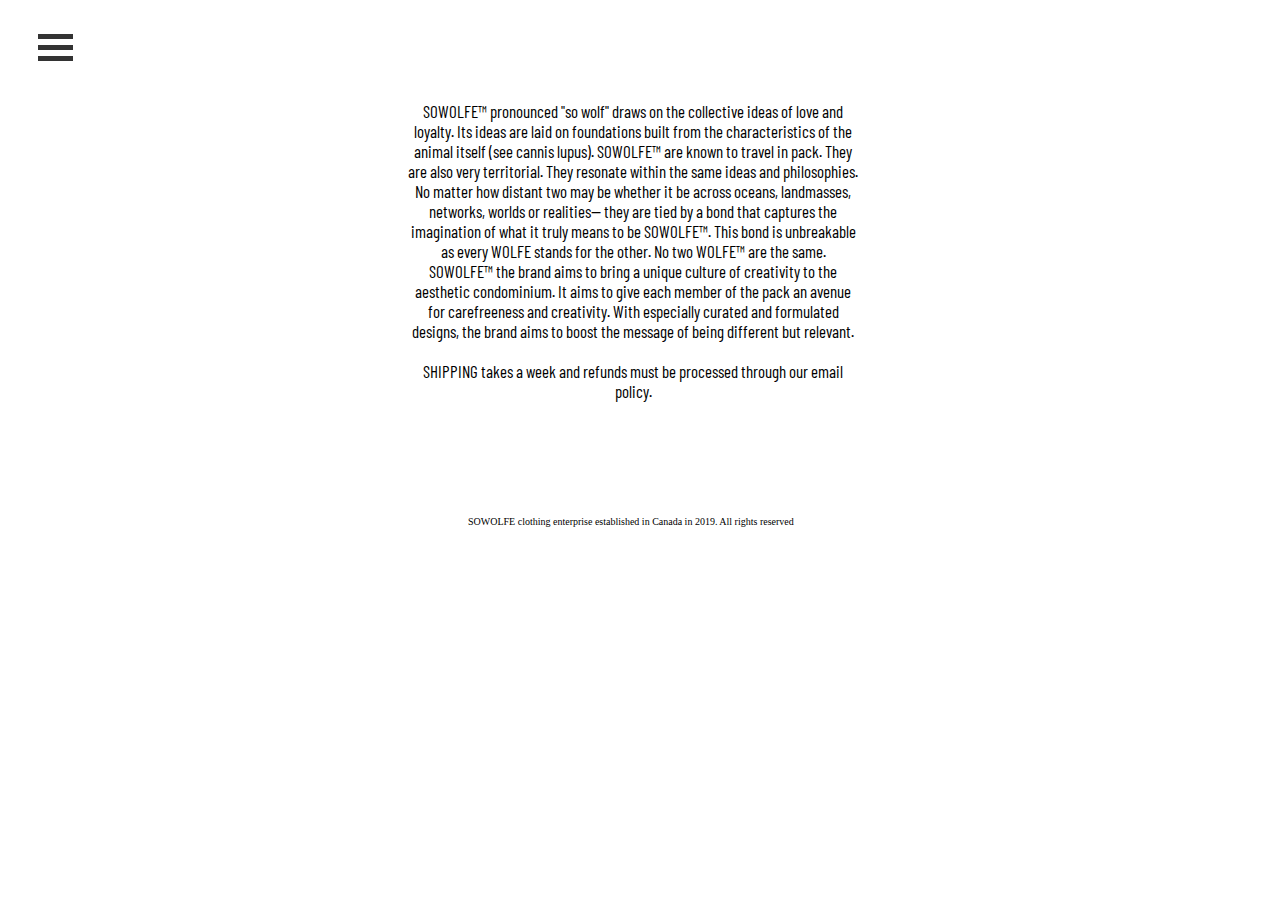
==== code/about.html @ 5dd14ddb "Add files via upload" ====
<!DOCTYPE html>
<html lang="en" dir="ltr">
  <head>
    <meta charset="utf-8">
    <title></title>
    <link rel="stylesheet" href="style.css">
    <link rel="preconnect" href="https://fonts.googleapis.com">
    <link rel="preconnect" href="https://fonts.gstatic.com" crossorigin>
    <link href="https://fonts.googleapis.com/css2?family=Barlow+Condensed:ital,wght@1,700&display=swap" rel="stylesheet">
    <script src="doc.js"></script>

  </head>



  <body class="aboutbody">



    <a href="navpage.html">
      <div class="container" onclick="myFunction(this)">
        <div class="bar1"></div>
        <div class="bar2"></div>
        <div class="bar3"></div>
      </div>
    </a>

    <p class="abouttext">SOWOLFE™ pronounced "so wolf" draws on the collective ideas of love and loyalty. Its ideas are laid on foundations built from the characteristics of the animal itself (see cannis lupus).
      SOWOLFE™ are known to travel in pack. They are also very territorial.
      They resonate within the same ideas and philosophies. No matter how distant two may be whether it be across oceans, landmasses, networks, worlds or realities-- they are tied by a bond that captures the imagination of what it truly means to be SOWOLFE™. This bond is unbreakable as every WOLFE stands for the other. No two WOLFE™ are the same.
      SOWOLFE™ the brand aims to bring a unique culture of creativity to the aesthetic condominium. It aims to give each member of the pack an avenue for carefreeness and creativity. With especially curated and formulated designs, the brand aims to boost the message of being different but relevant.
      <br><br> SHIPPING takes a week and refunds must be processed through our email policy.
    </p>

    <div class="orangewolfe">
      <img src="images/orangewolfe.png" alt="">
    </div>


    <p class="aboutfooter">SOWOLFE clothing enterprise established in Canada in 2019. All rights reserved</p>


  </body>




</html>
---- code/style.css ----
@media only screen and (min-width: 768px){

}
.indexbody{
  background-color:black;
  justify-content: center;
}

.homebody hr{
  width:900px;
}

.contact{
  text-decoration-style: solid;
}

.navpagebody{
  background-color:#ffde59;
  justify-content: center;
}

.shopitems img{
  display: inline;
}

.description{
  position: relative;
  top: -110px;
  left: 110px;
  font-family: 'Alfa Slab One';
  font-family: 'Archivo Black', serif;
  font-family: 'Barlow Condensed', serif;
}

.container {
display: inline-block;
padding-left: 20px;
padding-right: 120px;
padding-top: 20px;
cursor: pointer;
}

.bar1, .bar2, .bar3 {
width: 35px;
height: 5px;
background-color: #333;
margin: 6px 0;
transition: 0.4s;
}

.change .bar1 {
-webkit-transform: rotate(-45deg) translate(-9px, 6px);
transform: rotate(-45deg) translate(-9px, 6px);
}

.change .bar2 {opacity:
  0;
}



.change .bar3 {
-webkit-transform: rotate(45deg) translate(-8px, -8px);
transform: rotate(45deg) translate(-8px, -8px);
}

.navitems{
  display: none;
}

#navbar:hover{
  opacity: 0.45;
}
#anotherwolfe:hover{
  opacity: 0.45;
}
#cart:hover{
  opacity: 0.45;
}

.indexnav{
  text-align: center;
}

.navpageitems ul{
  text-align: center;
  margin-top: 30px;
  margin-left: -70px;
  -webkit-text-stroke: 1px white;
  font-family: 'Barlow Condensed', sans-serif;
  font-size: 90px;
  list-style-type: none;
}
.navpageitems ul a{
  text-decoration: none;
  color: black;
  margin-bottom: 30px;
}

.xbtn img{
  width: 30px;
  padding-left: 35px;
  padding-top: 35px;
}

.xbtn img:hover{
  opacity: 0.45;

}

.logo img {
 max-width: 100%;
 max-height: 100%;
 position: absolute;
 height: 190px;
 width: 280px;
 top:100px;
 left: 120px;

}

.logo{
  height: 200px;
  width: 200px;
  justify-content: center;
}

.indexnav{
  top:260px;
  left: 200px;
  padding-top: 30px;
  position: absolute;

}

.indexnav li{
  color: white;
  padding-top: 30px;
  list-style: none;
}

.checkoutprice{
  font-family: 'Garet', sans-serif;
  font-weight: bolder;
  font-size: 35px;
  padding-left: 400px;
  position: relative;
  margin-top: -46px;
}

.indexnav #homebtn li{
  text-decoration: none;
}

.indexnav #homebtn:hover{
  opacity:0.45;

}

.indexnav a{
  text-decoration: none;
}

.indexnav a li:hover {
  color: #ffde59;
}


.credit{
  color: white;
  top:580px;
  left: 160px;
  width:20px;
  font-size: 12px;
  padding-top: 30px;
  position: absolute;
}

.credit img{
  height:15px;
}

.homebody #navbar img{
  width: 30px;
  padding-left: 45px;
  padding-right: 110px;
  padding-top: 35px;

}

.homebody #anotherwolfe img{
  width: 70px;
  padding-left: 40px;
  padding-right: 110px;
  padding-top: 10px;
}

.orangewolfe img{
  width: 200px;
  padding-left: 130px;

}

.aboutfooter{
  font-size: 10px;
  padding-top: 30px;
  padding-left: 90px;
  font-family: "Times New Roman", serif;
}
.checkfooter{
  font-size: 10px;
  padding-top: 10px;
  padding-left: 90px;
  font-family: "Times New Roman", serif;
  position: relative;
  top: -110px;
}
.newsfooter{
  font-size: 10px;
  padding-top: 40px;
  padding-left: 90px;
  font-family: "Times New Roman", serif;
}


.abouttext{
  font-size: 17px;
  max-width: 450px;
  font-family: 'Archivo Black', sans-serif;
  font-family: 'Barlow Condensed', sans-serif;
  padding: 40px;
  margin-top: -10px;
}

.newstext{
  font-size: 17px;
  max-width: 450px;
  font-family: 'Archivo Black', sans-serif;
  font-family: 'Barlow Condensed', sans-serif;
  padding: 40px;
  margin-top: -10px;
}

.homepageimgs #id{
  position: relative;

}

.homebody #cart img{
  width: 50px;
  padding-left: 50px;
  padding-top: 16px;

}

.homebody .navbar_items{
  display: flex;


}

.homebody hr{

  padding-top: 0px;
  width: 500px;

}

.measurements{
  position: relative;
  display: inline-flex;
  margin-left: 75px;
  top: -110px;
}

.measurements button{
  padding: 30px;
}

.button {
  background-color: black;
  border: none;
  color: white;
  padding: 10px 32px;
  text-align: center;
  text-decoration: none;
  display: inline-block;
  font-size: 18px;
  margin: 4px 2px;
  cursor: pointer;
  -webkit-transition-duration: 0.4s; /* Safari */
  transition-duration: 0.4s;
}
.button2:hover {
  box-shadow: 0 12px 16px 0 rgba(0,0,0,0.24),0 17px 50px 0 rgba(0,0,0,0.19);

}

.keepshop{
  text-decoration: none;
  padding-top: -30px;
  justify-content: center;
  padding-left: 215px;
  font-family: "Times New Roman";
  font-size: 12px;
  color: black;
  position:relative;
  top: -100px;

}


.hugesale img{
  width: 100px;
  padding-top: 30px;
  padding-left: 203px;
}

.checkoutimg{

  justify-content: center;
  position: relative;
  padding-left: 60px;
}



 #img4 img{
   width:240px;
   height:240px;
   padding-top: 0px;
}

 #img34 img{
   display: flex;
   width:230px;
   height:290px;


}
#img18 img{
  width:240px;
  height:270px;


}
#img1 img{
  width:230px;
  height:260px;

}

.price{
  color:red;
  padding-left: 70px;
  font-family: 'Barlow Condensed', sans-serif;
  font-size: 30px;
}



.navigationitems{
  display: none;
}

.navpageitems ul a:hover{
  opacity: 0.45;
}


.container{
  padding-left: 40px;
}

.checkoutbody .container{

}



  /* For desktop: */
@media only screen and (min-width: 768px) {

  .logo img{
    left:500px;
    top: 200px;
  }

  .credit{
    color: white;
    top:660px;
    left: 540px;
    width:20px;
    font-size: 12px;
    padding-top: 30px;
    position: absolute;
  }


  .indexnav{
    top:110px;
    left: 750px;
    padding-top: 30px;
    position: absolute;
  }

  .homebody #navbar img{
    display: none;

  }
  .homebody #cart img{
    display: none;
  }
  .homebody #anotherwolfe img{
    width: 80px;
    padding-left: 20px;
    margin-bottom: 60px;
  }
  .hugesale img{
      width: 100px;
      padding-top: 30px;
      padding-left: 580px;
  }

  .homebody .footnote img{
    width: 340px;
    padding-top: 40px;
    padding-left: 470px;
    position: -webkit-sticky;
    position: sticky;
    top: 0;
  }
  .navigationitems {
    display: inline;
    margin: 200px;
    left: 650px;
    top: -105px;
    position:relative;
    padding-left: 20px;
  }

  a .container{
    padding-left: 30px;
  }

  .navigationitems a:hover{
    opacity: 0.45;
  }

  #navbar:hover{
    opacity: 0.45;
  }
  #anotherwolfe:hover{
    opacity: 0.45;
  }
  #cart:hover{
    opacity: 0.45;
  }
  .homebody .blackbar{
    width: 1500px;

  }

  .abouttext{
    font-size: 17px;
    padding-left: 400px;
    font-family: 'Archivo Black', sans-serif;
    font-family: 'Barlow Condensed', sans-serif;
    text-align: center;

  }

  .newstext{
    font-size: 17px;
    padding-top: 30px;
    padding-left: 400px;
    font-family: 'Archivo Black', sans-serif;
    font-family: 'Barlow Condensed', sans-serif;
    text-align: center;

  }

  .orangewolfe img{
    width: 200px;
    padding-left: 500px;

  }

  .aboutfooter{
    font-size: 10px;

    padding-left: 460px;
    font-family: "Times New Roman", serif;
  }
  .newsfooter{
    font-size: 10px;

    padding-left: 460px;
    font-family: "Times New Roman", serif;
  }

  .navbar_items .container{
    display: none;
  }

  .checkoutprice{
    padding-left: 1165px;
  }

  .checkoutbody p{
    padding-left: 600px;
    font-size: 30px;
    position: relative;
    top: 60px;
  }

  .homebody hr{

    padding-top: 0px;
    width: 1250px;

  }

  .measurements{
    position: relative;
    display: inline-flex;
    padding-left: 770px;

  }

  .measurements button{
    margin-right: 30px;
  }

  .keepshop{
    display: none;
  }



  .checkfooter{
    display: none;
  }

  hr{
    margin-top: -90px;
  }


  .loaded .bodyitems::after {
  animation: scaleIn 1.3s ease-in 0.2s forwards;
}
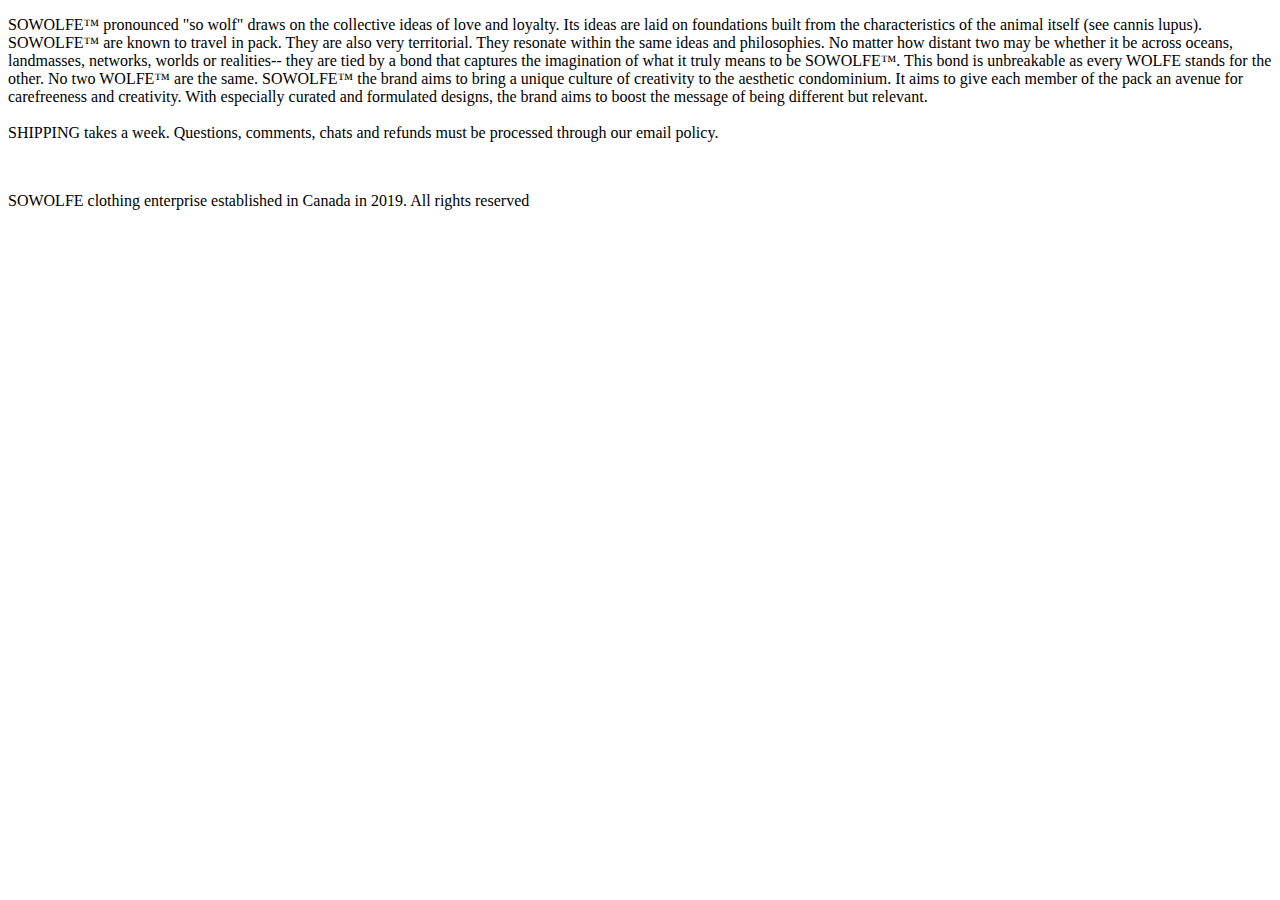
==== commit 9e0e8786: "put the raw code for the images and sources and all" ====
--- a/code/about.html
+++ b/code/about.html
@@ -2,12 +2,12 @@
 <html lang="en" dir="ltr">
   <head>
     <meta charset="utf-8">
-    <title></title>
-    <link rel="stylesheet" href="style.css">
+    <title>ABOUT</title>
+    <link rel="stylesheet" href="https://raw.githubusercontent.com/ninijoe/WOLFE/main/code/style.css">
     <link rel="preconnect" href="https://fonts.googleapis.com">
     <link rel="preconnect" href="https://fonts.gstatic.com" crossorigin>
     <link href="https://fonts.googleapis.com/css2?family=Barlow+Condensed:ital,wght@1,700&display=swap" rel="stylesheet">
-    <script src="doc.js"></script>
+    <script src="code/doc.js"></script>
 
   </head>
 
@@ -29,11 +29,11 @@
       SOWOLFE™ are known to travel in pack. They are also very territorial.
       They resonate within the same ideas and philosophies. No matter how distant two may be whether it be across oceans, landmasses, networks, worlds or realities-- they are tied by a bond that captures the imagination of what it truly means to be SOWOLFE™. This bond is unbreakable as every WOLFE stands for the other. No two WOLFE™ are the same.
       SOWOLFE™ the brand aims to bring a unique culture of creativity to the aesthetic condominium. It aims to give each member of the pack an avenue for carefreeness and creativity. With especially curated and formulated designs, the brand aims to boost the message of being different but relevant.
-      <br><br> SHIPPING takes a week and refunds must be processed through our email policy.
+      <br><br> SHIPPING takes a week. Questions, comments, chats and refunds must be processed through our email policy.
     </p>
 
     <div class="orangewolfe">
-      <img src="images/orangewolfe.png" alt="">
+      <img src="https://raw.githubusercontent.com/ninijoe/project-sohungry/main/WOLFE/main/images/orangewolfe.png" alt="">
     </div>
 
 
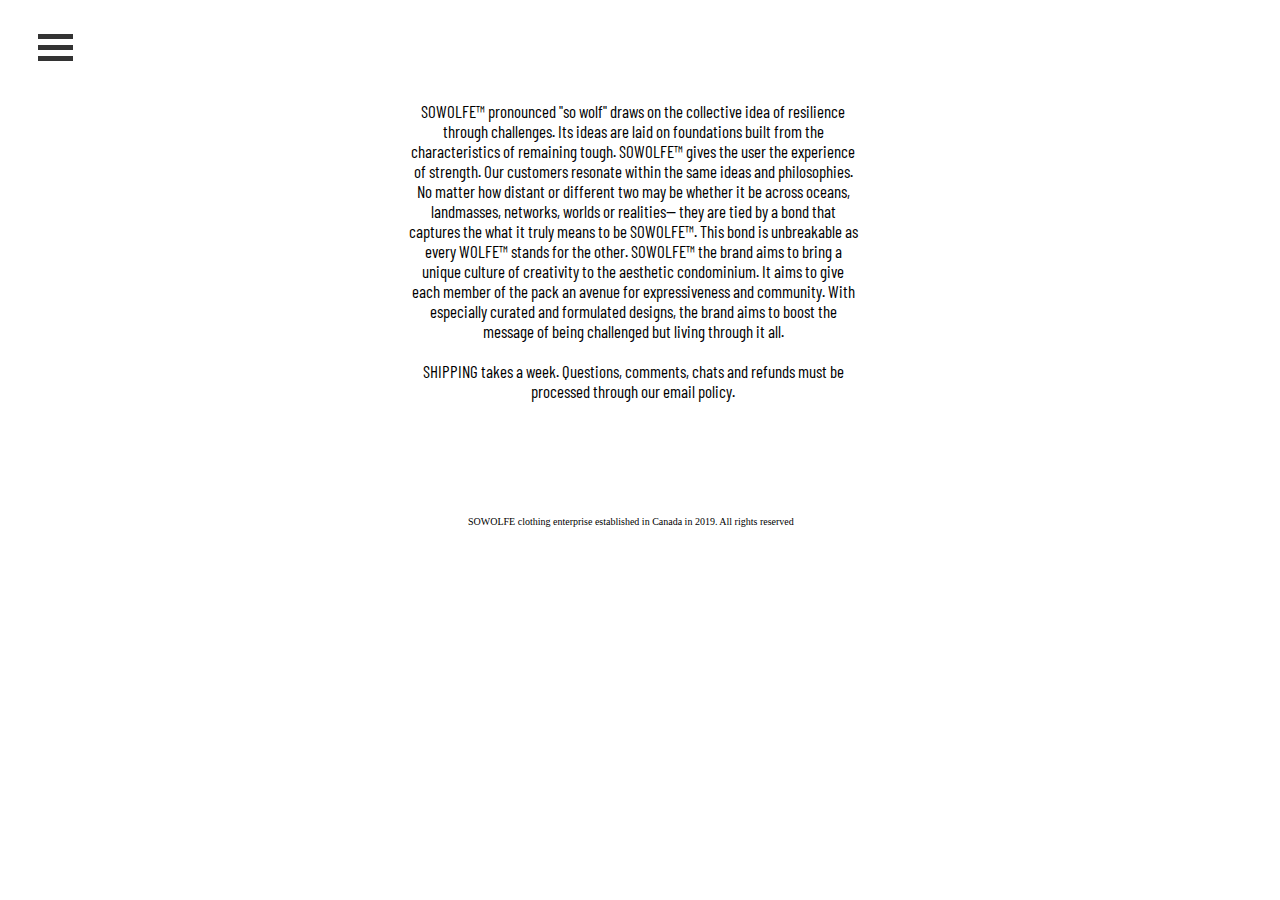
==== commit e2d2883a: "Update about.html" ====
--- a/code/about.html
+++ b/code/about.html
@@ -3,7 +3,610 @@
   <head>
     <meta charset="utf-8">
     <title>ABOUT</title>
-    <link rel="stylesheet" href="https://raw.githubusercontent.com/ninijoe/WOLFE/main/code/style.css">
+    <style>
+      @media only screen and (min-width: 1125px) and (min-height: 2436px){
+
+  * .shopbody{
+    margin: 0;
+    padding:0;
+    box-sizing: border-box;
+  }
+
+}
+.indexbody{
+  background-color:black;
+  justify-content: center;
+}
+
+.homebody hr{
+  width:900px;
+}
+
+.homeitems div{
+  display: flex;
+  align-items: center;
+  justify-content: center;
+}
+
+.contact{
+  text-decoration-style: solid;
+}
+
+.navpagebody{
+  background-color:#ffde59;
+  justify-content: center;
+}
+
+.shopitems img{
+  display: inline;
+}
+
+.description{
+  position: relative;
+  top: -110px;
+  left: 110px;
+  font-family: 'Alfa Slab One';
+  font-family: 'Archivo Black', serif;
+  font-family: 'Barlow Condensed', serif;
+}
+
+.container {
+display: inline-block;
+padding-left: 20px;
+padding-right: 120px;
+padding-top: 20px;
+cursor: pointer;
+}
+
+.bar1, .bar2, .bar3 {
+width: 35px;
+height: 5px;
+background-color: #333;
+margin: 6px 0;
+transition: 0.4s;
+}
+
+.change .bar1 {
+-webkit-transform: rotate(-45deg) translate(-9px, 6px);
+transform: rotate(-45deg) translate(-9px, 6px);
+}
+
+.change .bar2 {opacity:
+  0;
+}
+
+
+
+.change .bar3 {
+-webkit-transform: rotate(45deg) translate(-8px, -8px);
+transform: rotate(45deg) translate(-8px, -8px);
+}
+
+.navitems{
+  display: none;
+}
+
+#navbar:hover{
+  opacity: 0.45;
+}
+#anotherwolfe:hover{
+  opacity: 0.45;
+}
+#cart:hover{
+  opacity: 0.45;
+}
+
+.indexnav{
+  text-align: center;
+}
+
+.navpageitems ul{
+  text-align: center;
+  margin-top: 30px;
+  margin-left: -70px;
+  -webkit-text-stroke: 1px white;
+  font-family: 'Barlow Condensed', sans-serif;
+  font-size: 90px;
+  list-style-type: none;
+}
+.navpageitems ul a{
+  text-decoration: none;
+  color: black;
+  margin-bottom: 30px;
+}
+
+.xbtn img{
+  width: 30px;
+  padding-left: 35px;
+  padding-top: 35px;
+}
+
+.xbtn img:hover{
+  opacity: 0.45;
+
+}
+
+.logo img {
+ max-width: 100%;
+ max-height: 100%;
+ position: absolute;
+ height: 190px;
+ width: 280px;
+ top:100px;
+ left: 120px;
+
+}
+
+.logo{
+  height: 200px;
+  width: 200px;
+  justify-content: center;
+}
+
+.indexnav{
+  top:260px;
+  left: 200px;
+  padding-top: 30px;
+  position: absolute;
+
+}
+
+.indexnav li{
+  color: white;
+  padding-top: 30px;
+  list-style: none;
+}
+
+.checkoutprice{
+  font-family: 'Garet', sans-serif;
+  font-weight: bolder;
+  font-size: 35px;
+  padding-left: 400px;
+  position: relative;
+  margin-top: -46px;
+}
+
+.indexnav #homebtn li{
+  text-decoration: none;
+}
+
+.indexnav #homebtn:hover{
+  opacity:0.45;
+
+}
+
+.indexnav a{
+  text-decoration: none;
+}
+
+.indexnav a li:hover {
+  color: #ffde59;
+}
+
+
+.credit{
+  color: white;
+  top:580px;
+  left: 160px;
+  width:20px;
+  font-size: 12px;
+  padding-top: 30px;
+  position: absolute;
+}
+
+.credit img{
+  height:15px;
+}
+
+.homebody #navbar img{
+  width: 30px;
+  padding-left: 45px;
+  padding-right: 110px;
+  padding-top: 35px;
+
+}
+
+.homebody #anotherwolfe img{
+  width: 70px;
+  padding-left: 20px;
+  padding-right: 110px;
+  padding-top: 10px;
+}
+
+.orangewolfe img{
+  width: 200px;
+  padding-left: 130px;
+
+}
+
+.aboutfooter{
+  font-size: 10px;
+  padding-top: 30px;
+  padding-left: 90px;
+  font-family: "Times New Roman", serif;
+}
+.checkfooter{
+  font-size: 10px;
+  padding-top: 10px;
+  padding-left: 90px;
+  font-family: "Times New Roman", serif;
+  position: relative;
+  top: -110px;
+}
+.newsfooter{
+  font-size: 10px;
+  padding-top: 40px;
+  padding-left: 90px;
+  font-family: "Times New Roman", serif;
+}
+
+
+.abouttext{
+  font-size: 17px;
+  max-width: 450px;
+  font-family: 'Archivo Black', sans-serif;
+  font-family: 'Barlow Condensed', sans-serif;
+  padding: 40px;
+  margin-top: -10px;
+}
+
+.newstext{
+  font-size: 17px;
+  max-width: 450px;
+  font-family: 'Archivo Black', sans-serif;
+  font-family: 'Barlow Condensed', sans-serif;
+  padding: 40px;
+  margin-top: -10px;
+}
+
+.homepageimgs #id{
+  position: relative;
+
+}
+
+.homebody #cart img{
+  width: 50px;
+  padding-left: 50px;
+  padding-top: 16px;
+
+}
+
+.homebody .navbar_items{
+  display: flex;
+}
+
+.navbar_items .container:hover{
+
+  opacity: 0.45;
+}
+
+
+.homebody hr{
+
+  padding-top: 0px;
+  width: 520px;
+
+}
+
+.measurements{
+  position: relative;
+  display: inline-flex;
+  margin-left: 75px;
+  top: -110px;
+}
+
+.measurements button{
+  padding: 30px;
+}
+
+.button {
+  background-color: black;
+  border: none;
+  color: white;
+  padding: 10px 32px;
+  text-align: center;
+  text-decoration: none;
+  display: inline-block;
+  font-size: 18px;
+  margin: 4px 2px;
+  cursor: pointer;
+  -webkit-transition-duration: 0.4s; /* Safari */
+  transition-duration: 0.4s;
+}
+.button2:hover {
+  box-shadow: 0 12px 16px 0 rgba(0,0,0,0.24),0 17px 50px 0 rgba(0,0,0,0.19);
+
+}
+
+.keepshop{
+  text-decoration: none;
+  padding-top: -30px;
+  justify-content: center;
+  padding-left: 215px;
+  font-family: "Times New Roman";
+  font-size: 12px;
+  color: black;
+  position:relative;
+  top: -100px;
+
+}
+
+
+.hugesale img{
+  width: 100px;
+  padding-top: 30px;
+  padding-left: 203px;
+}
+
+.checkoutimg{
+
+  justify-content: center;
+  position: relative;
+  padding-left: 60px;
+}
+
+
+
+ #img4 img{
+   width:240px;
+   height:240px;
+   padding-top: 0px;
+}
+
+ #img34 img{
+   display: flex;
+   width:230px;
+   height:290px;
+
+
+}
+#img18 img{
+  width:240px;
+  height:270px;
+
+
+}
+#img1 img{
+  width:230px;
+  height:260px;
+
+}
+
+.price{
+  color:red;
+  padding-left: 70px;
+  font-family: 'Barlow Condensed', sans-serif;
+  font-size: 30px;
+}
+
+
+
+.navigationitems{
+  display: none;
+}
+
+.navpageitems ul a:hover{
+  opacity: 0.45;
+}
+
+
+.container{
+  padding-left: 40px;
+}
+
+.checkoutbody .container{
+
+}
+
+
+
+  /* For desktop: */
+@media only screen and (min-width: 768px) {
+
+  .shopbody * {
+    margin: 0;
+    padding:0;
+    box-sizing: border-box;
+  }
+
+  .shopbody html {
+    font-size: 62.5%;
+  }
+
+  .shopbody body {
+    padding:4rem 8rem;
+    overflow-x: hidden;
+    text-align: center;
+    background-color: #ddd;
+    font-size: "sans-serif";
+    text-transform: capitalize;
+  }
+
+  .shopbody .menu {
+    text-align: center;
+    font-size: 4rem;
+    margin: 3rem 0;
+  }
+  .shopbody .menu a {
+    text-decoration: none;
+    background-color: lightsalmon;
+    padding: 1.5rem 2.5rem;
+    border-radius:.5rem;
+    box-shadow: 10px 10px 10px #707070;
+
+  }
+
+  .logo img{
+    left:500px;
+    top: 200px;
+  }
+
+  .credit{
+    color: white;
+    top:660px;
+    left: 540px;
+    width:20px;
+    font-size: 12px;
+    padding-top: 30px;
+    position: absolute;
+  }
+
+
+  .indexnav{
+    top:150px;
+    left: 750px;
+    padding-top: 30px;
+    position: absolute;
+  }
+
+  .homebody #navbar img{
+    display: none;
+
+  }
+  .homebody #cart img{
+    display: none;
+  }
+  .homebody #anotherwolfe img{
+    width: 80px;
+    padding-left: 20px;
+    margin-bottom: 60px;
+  }
+  .hugesale img{
+      width: 100px;
+      padding-top: 30px;
+      padding-left: 580px;
+  }
+
+  .homebody .footnote img{
+    width: 340px;
+    padding-top: 40px;
+    padding-left: 470px;
+    position: -webkit-sticky;
+    position: sticky;
+    top: 0;
+  }
+  .navigationitems {
+    display: inline;
+    margin: 200px;
+    left: 650px;
+    top: -105px;
+    position:relative;
+    padding-left: 20px;
+  }
+
+  a .container{
+    padding-left: 30px;
+  }
+
+  .navigationitems a:hover{
+    opacity: 0.45;
+  }
+
+  #navbar:hover{
+    opacity: 0.45;
+  }
+  #anotherwolfe:hover{
+    opacity: 0.45;
+  }
+  #cart:hover{
+    opacity: 0.45;
+  }
+  .homebody .blackbar{
+    width: 1500px;
+
+  }
+
+  .abouttext{
+    font-size: 17px;
+    padding-left: 400px;
+    font-family: 'Archivo Black', sans-serif;
+    font-family: 'Barlow Condensed', sans-serif;
+    text-align: center;
+
+  }
+
+  .newstext{
+    font-size: 17px;
+    padding-top: 30px;
+    padding-left: 400px;
+    font-family: 'Archivo Black', sans-serif;
+    font-family: 'Barlow Condensed', sans-serif;
+    text-align: left;
+
+  }
+
+  .orangewolfe img{
+    width: 200px;
+    padding-left: 500px;
+
+  }
+
+  .aboutfooter{
+    font-size: 10px;
+
+    padding-left: 460px;
+    font-family: "Times New Roman", serif;
+  }
+  .newsfooter{
+    font-size: 10px;
+
+    padding-left: 460px;
+    font-family: "Times New Roman", serif;
+  }
+
+  .navbar_items .container{
+    display: none;
+  }
+
+  .checkoutprice{
+    padding-left: 1165px;
+  }
+
+  .checkoutbody p{
+    padding-left: 600px;
+    font-size: 30px;
+    position: relative;
+    top: 60px;
+  }
+
+  .homebody hr{
+
+    padding-top: 0px;
+    width: 1250px;
+
+  }
+
+  .measurements{
+    position: relative;
+    display: inline-flex;
+    padding-left: 770px;
+
+  }
+
+  .measurements button{
+    margin-right: 30px;
+  }
+
+  .keepshop{
+    display: none;
+  }
+
+
+
+  .checkfooter{
+    display: none;
+  }
+
+  hr{
+    margin-top: -90px;
+  }
+
+
+
+  .loaded .bodyitems::after {
+  animation: scaleIn 1.3s ease-in 0.2s forwards;
+}
+    </style>
     <link rel="preconnect" href="https://fonts.googleapis.com">
     <link rel="preconnect" href="https://fonts.gstatic.com" crossorigin>
     <link href="https://fonts.googleapis.com/css2?family=Barlow+Condensed:ital,wght@1,700&display=swap" rel="stylesheet">
@@ -25,15 +628,15 @@
       </div>
     </a>
 
-    <p class="abouttext">SOWOLFE™ pronounced "so wolf" draws on the collective ideas of love and loyalty. Its ideas are laid on foundations built from the characteristics of the animal itself (see cannis lupus).
-      SOWOLFE™ are known to travel in pack. They are also very territorial.
-      They resonate within the same ideas and philosophies. No matter how distant two may be whether it be across oceans, landmasses, networks, worlds or realities-- they are tied by a bond that captures the imagination of what it truly means to be SOWOLFE™. This bond is unbreakable as every WOLFE stands for the other. No two WOLFE™ are the same.
-      SOWOLFE™ the brand aims to bring a unique culture of creativity to the aesthetic condominium. It aims to give each member of the pack an avenue for carefreeness and creativity. With especially curated and formulated designs, the brand aims to boost the message of being different but relevant.
+    <p class="abouttext">SOWOLFE™ pronounced "so wolf" draws on the collective idea of resilience through challenges. Its ideas are laid on foundations built from the characteristics of remaining tough.
+      SOWOLFE™ gives the user the experience of strength.
+      Our customers resonate within the same ideas and philosophies. No matter how distant or different two may be whether it be across oceans, landmasses, networks, worlds or realities-- they are tied by a bond that captures the what it truly means to be SOWOLFE™. This bond is unbreakable as every WOLFE™ stands for the other.
+      SOWOLFE™ the brand aims to bring a unique culture of creativity to the aesthetic condominium. It aims to give each member of the pack an avenue for expressiveness and community. With especially curated and formulated designs, the brand aims to boost the message of being challenged but living through it all.
       <br><br> SHIPPING takes a week. Questions, comments, chats and refunds must be processed through our email policy.
     </p>
 
     <div class="orangewolfe">
-      <img src="https://raw.githubusercontent.com/ninijoe/project-sohungry/main/WOLFE/main/images/orangewolfe.png" alt="">
+      <img src="https://raw.githubusercontent.com/ninijoe/wolfe/main/images/orangewolfe.png" alt="">
     </div>
 
 
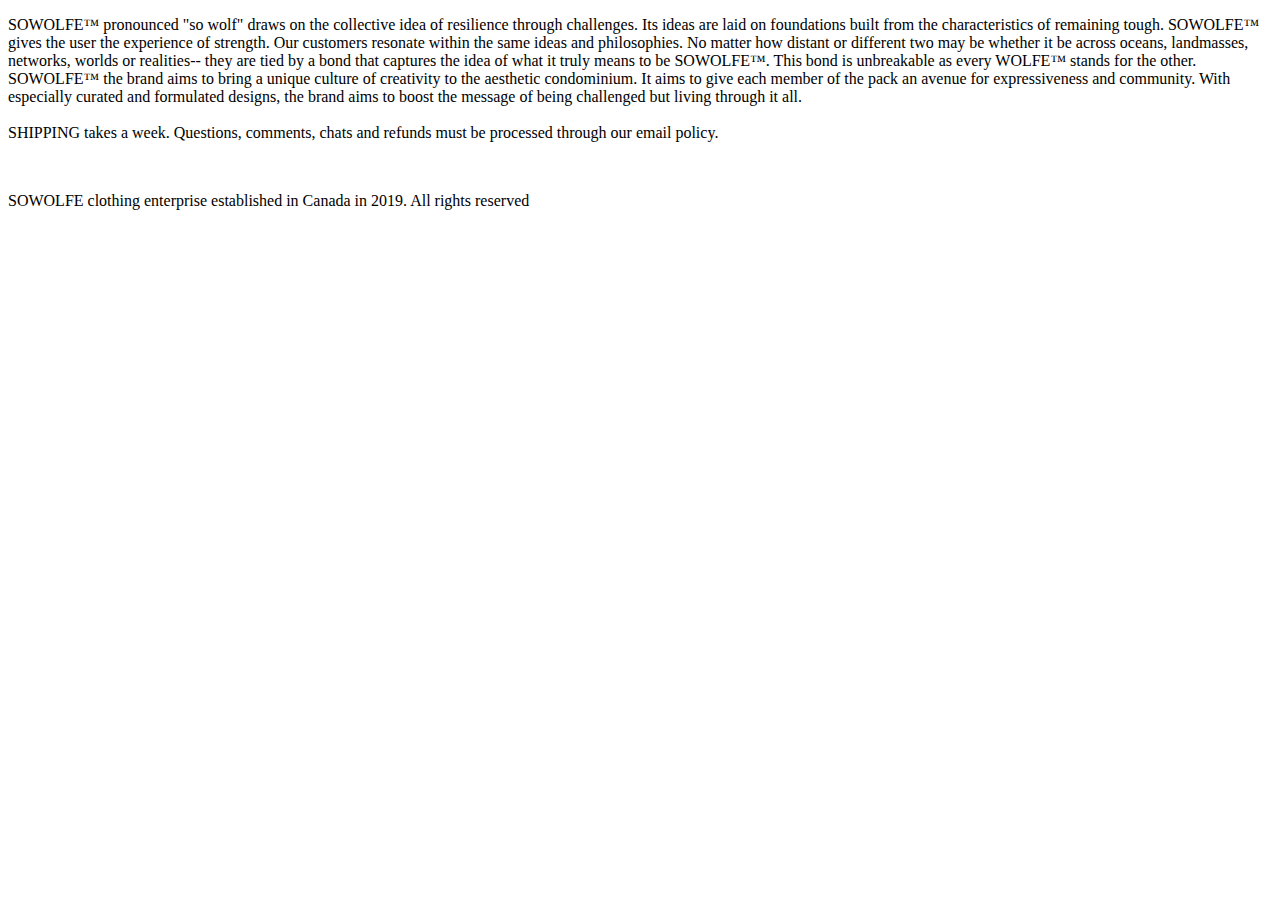
==== commit 73473a37: "Update about.html" ====
--- a/code/about.html
+++ b/code/about.html
@@ -12,7 +12,7 @@
     box-sizing: border-box;
   }
 
-}
+
 .indexbody{
   background-color:black;
   justify-content: center;
@@ -630,7 +630,7 @@
 
     <p class="abouttext">SOWOLFE™ pronounced "so wolf" draws on the collective idea of resilience through challenges. Its ideas are laid on foundations built from the characteristics of remaining tough.
       SOWOLFE™ gives the user the experience of strength.
-      Our customers resonate within the same ideas and philosophies. No matter how distant or different two may be whether it be across oceans, landmasses, networks, worlds or realities-- they are tied by a bond that captures the what it truly means to be SOWOLFE™. This bond is unbreakable as every WOLFE™ stands for the other.
+      Our customers resonate within the same ideas and philosophies. No matter how distant or different two may be whether it be across oceans, landmasses, networks, worlds or realities-- they are tied by a bond that captures the idea of what it truly means to be SOWOLFE™. This bond is unbreakable as every WOLFE™ stands for the other.
       SOWOLFE™ the brand aims to bring a unique culture of creativity to the aesthetic condominium. It aims to give each member of the pack an avenue for expressiveness and community. With especially curated and formulated designs, the brand aims to boost the message of being challenged but living through it all.
       <br><br> SHIPPING takes a week. Questions, comments, chats and refunds must be processed through our email policy.
     </p>
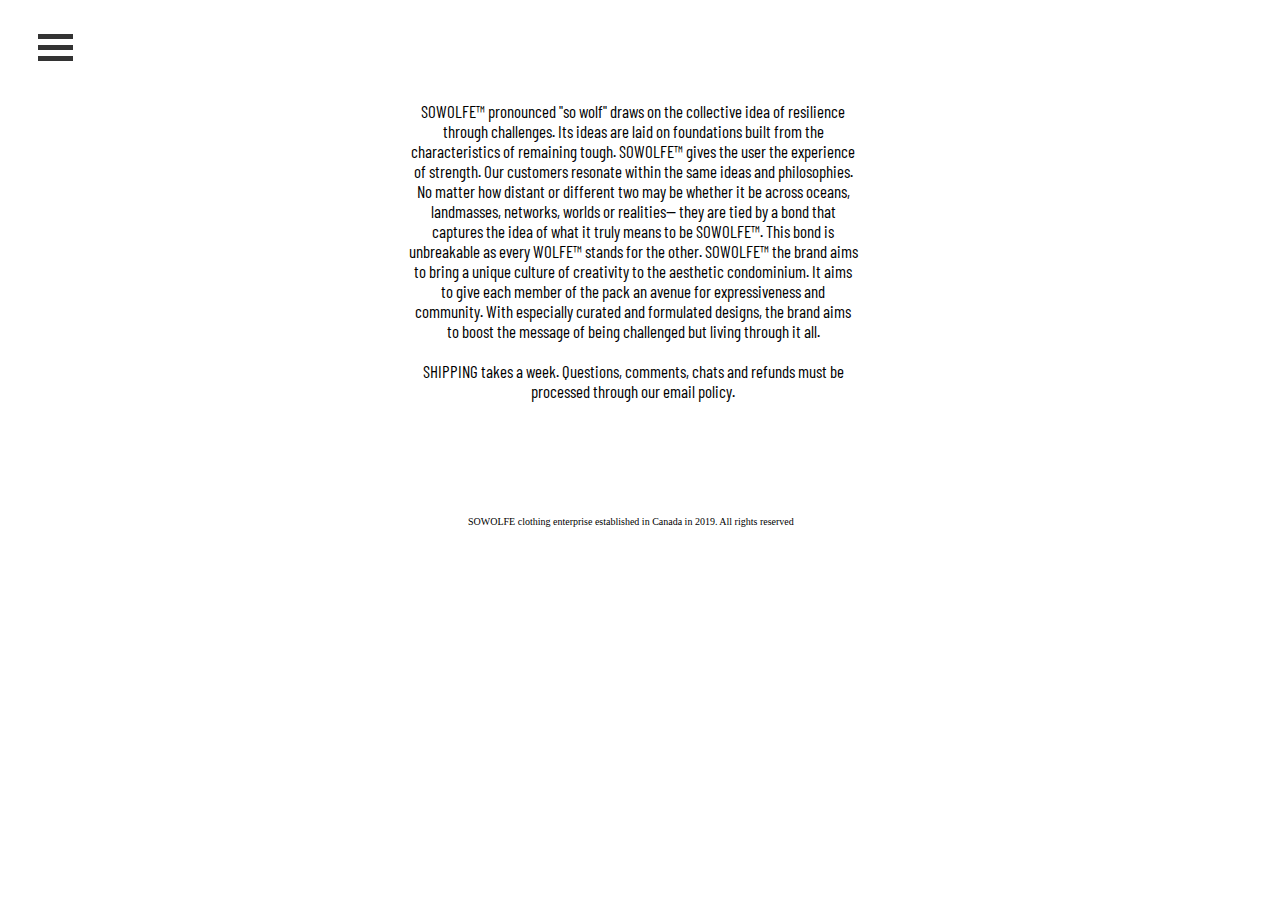
==== commit ba6eec5e: "Update about.html" ====
--- a/code/about.html
+++ b/code/about.html
@@ -4,7 +4,7 @@
     <meta charset="utf-8">
     <title>ABOUT</title>
     <style>
-      @media only screen and (min-width: 1125px) and (min-height: 2436px){
+      @media only screen and (min-width: 300px){
 
   * .shopbody{
     margin: 0;
